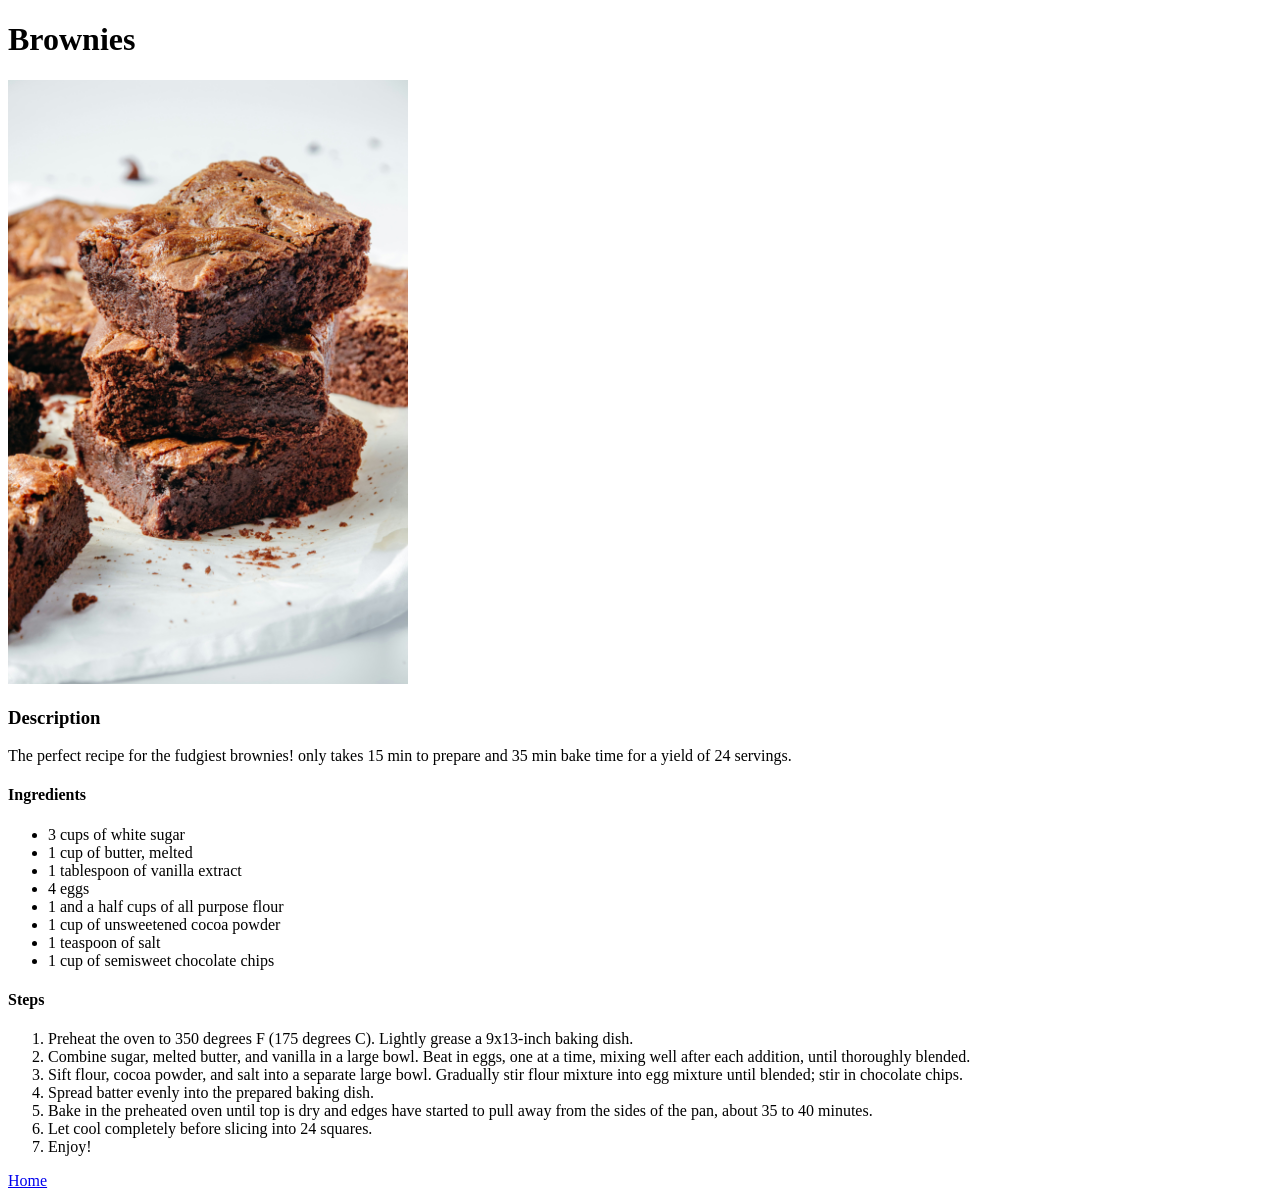
==== recipes/brownies.html @ ed4a737c "add a brownies page" ====
<!DOCTYPE html>
<html lang="en">
<head>
    <meta charset="UTF-8">
    <meta name="viewport" content="width=device-width, initial-scale=1.0">
    <title>Brownies</title>
</head>
<body>
    <h1>Brownies</h1>
        <p><img src="../img/brownies.jpg" alt="Stack of brownies" width="400 "></p>
    <h3>Description</h3>
    <p>The perfect recipe for the fudgiest brownies! only takes 15 min to prepare and 35 min bake time for a yield of 24 servings.</p>
    <h4>Ingredients</h4>
    <ul>
        <li>3 cups of white sugar</li>
        <li>1 cup of butter, melted</li>
        <li>1 tablespoon of vanilla extract</li>
        <li>4 eggs</li>
        <li>1 and a half cups of all purpose flour</li>
        <li>1 cup of unsweetened cocoa powder</li>
        <li>1 teaspoon of salt</li>
        <li>1 cup of semisweet chocolate chips</li>
    </ul>
    <h4>Steps</h4>
    <ol>
        <li>Preheat the oven to 350 degrees F (175 degrees C). Lightly grease a 9x13-inch baking dish.</li>
        <li>Combine sugar, melted butter, and vanilla in a large bowl. Beat in eggs, one at a time, mixing well after each addition, until thoroughly blended.</li>
        <li>Sift flour, cocoa powder, and salt into a separate large bowl. Gradually stir flour mixture into egg mixture until blended; stir in chocolate chips.</li>
        <li>Spread batter evenly into the prepared baking dish.</li>
        <li>Bake in the preheated oven until top is dry and edges have started to pull away from the sides of the pan, about 35 to 40 minutes.</li>
        <li>Let cool completely before slicing into 24 squares.</li>
        <li>Enjoy!</li>
    </ol>
    <a href="../index.html">Home</a>
</body>
</html>
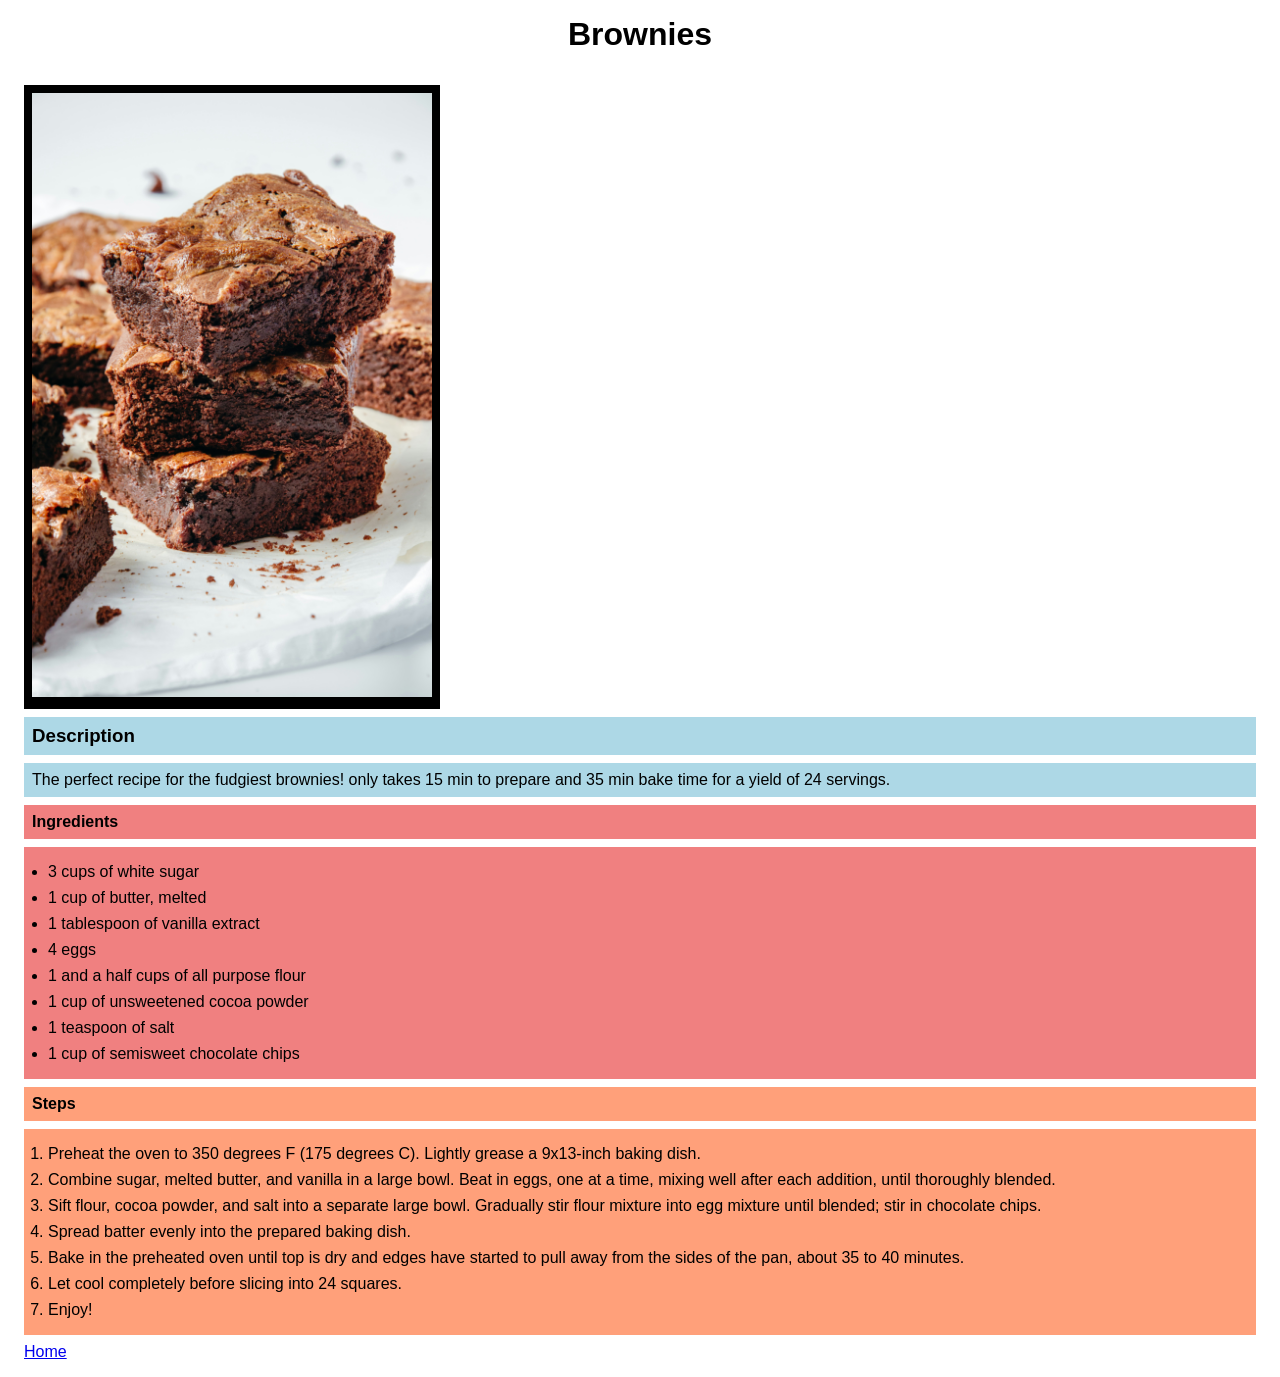
==== commit a6d10e77: "CSS added" ====
--- a/recipes/brownies.html
+++ b/recipes/brownies.html
@@ -4,14 +4,15 @@
     <meta charset="UTF-8">
     <meta name="viewport" content="width=device-width, initial-scale=1.0">
     <title>Brownies</title>
+    <link rel="stylesheet" href="../styles.css">
 </head>
 <body>
-    <h1>Brownies</h1>
-        <p><img src="../img/brownies.jpg" alt="Stack of brownies" width="400 "></p>
-    <h3>Description</h3>
-    <p>The perfect recipe for the fudgiest brownies! only takes 15 min to prepare and 35 min bake time for a yield of 24 servings.</p>
-    <h4>Ingredients</h4>
-    <ul>
+    <h1 class="title">Brownies</h1>
+        <p class="recipe-image"><img src="../img/brownies.jpg" alt="Stack of brownies" width="400 "></p>
+    <h3 class="description-title">Description</h3>
+    <p class="description">The perfect recipe for the fudgiest brownies! only takes 15 min to prepare and 35 min bake time for a yield of 24 servings.</p>
+    <h4 class="ingredients-title">Ingredients</h4>
+    <ul class="ingredients">
         <li>3 cups of white sugar</li>
         <li>1 cup of butter, melted</li>
         <li>1 tablespoon of vanilla extract</li>
@@ -21,8 +22,8 @@
         <li>1 teaspoon of salt</li>
         <li>1 cup of semisweet chocolate chips</li>
     </ul>
-    <h4>Steps</h4>
-    <ol>
+    <h4 class="steps-title">Steps</h4>
+    <ol class="steps">
         <li>Preheat the oven to 350 degrees F (175 degrees C). Lightly grease a 9x13-inch baking dish.</li>
         <li>Combine sugar, melted butter, and vanilla in a large bowl. Beat in eggs, one at a time, mixing well after each addition, until thoroughly blended.</li>
         <li>Sift flour, cocoa powder, and salt into a separate large bowl. Gradually stir flour mixture into egg mixture until blended; stir in chocolate chips.</li>
@@ -31,6 +32,6 @@
         <li>Let cool completely before slicing into 24 squares.</li>
         <li>Enjoy!</li>
     </ol>
-    <a href="../index.html">Home</a>
+    <a class="home-button" href="../index.html">Home</a>
 </body>
 </html>
--- a/styles.css
+++ b/styles.css
@@ -0,0 +1,37 @@
+* {
+    font-family: 'Trebuchet MS', 'Lucida Sans Unicode', 'Lucida Grande', 'Lucida Sans', Arial, sans-serif;
+    margin: 8px;
+}
+
+.title {
+    text-align: center;
+}
+
+.recipe-image {
+margin-top: 32px;
+background-color: black;
+width: fit-content;
+}
+
+.description-title,
+.description {
+    background-color: lightblue;
+    padding: 8px;
+}
+
+.ingredients-title,
+.ingredients {
+    background-color: lightcoral;
+    padding: 8px;
+}
+
+.steps-title,
+.steps {
+    background-color: lightsalmon;
+    padding: 8px;
+}
+
+.ingredients,
+.steps {
+    padding-left: 16px;
+}
